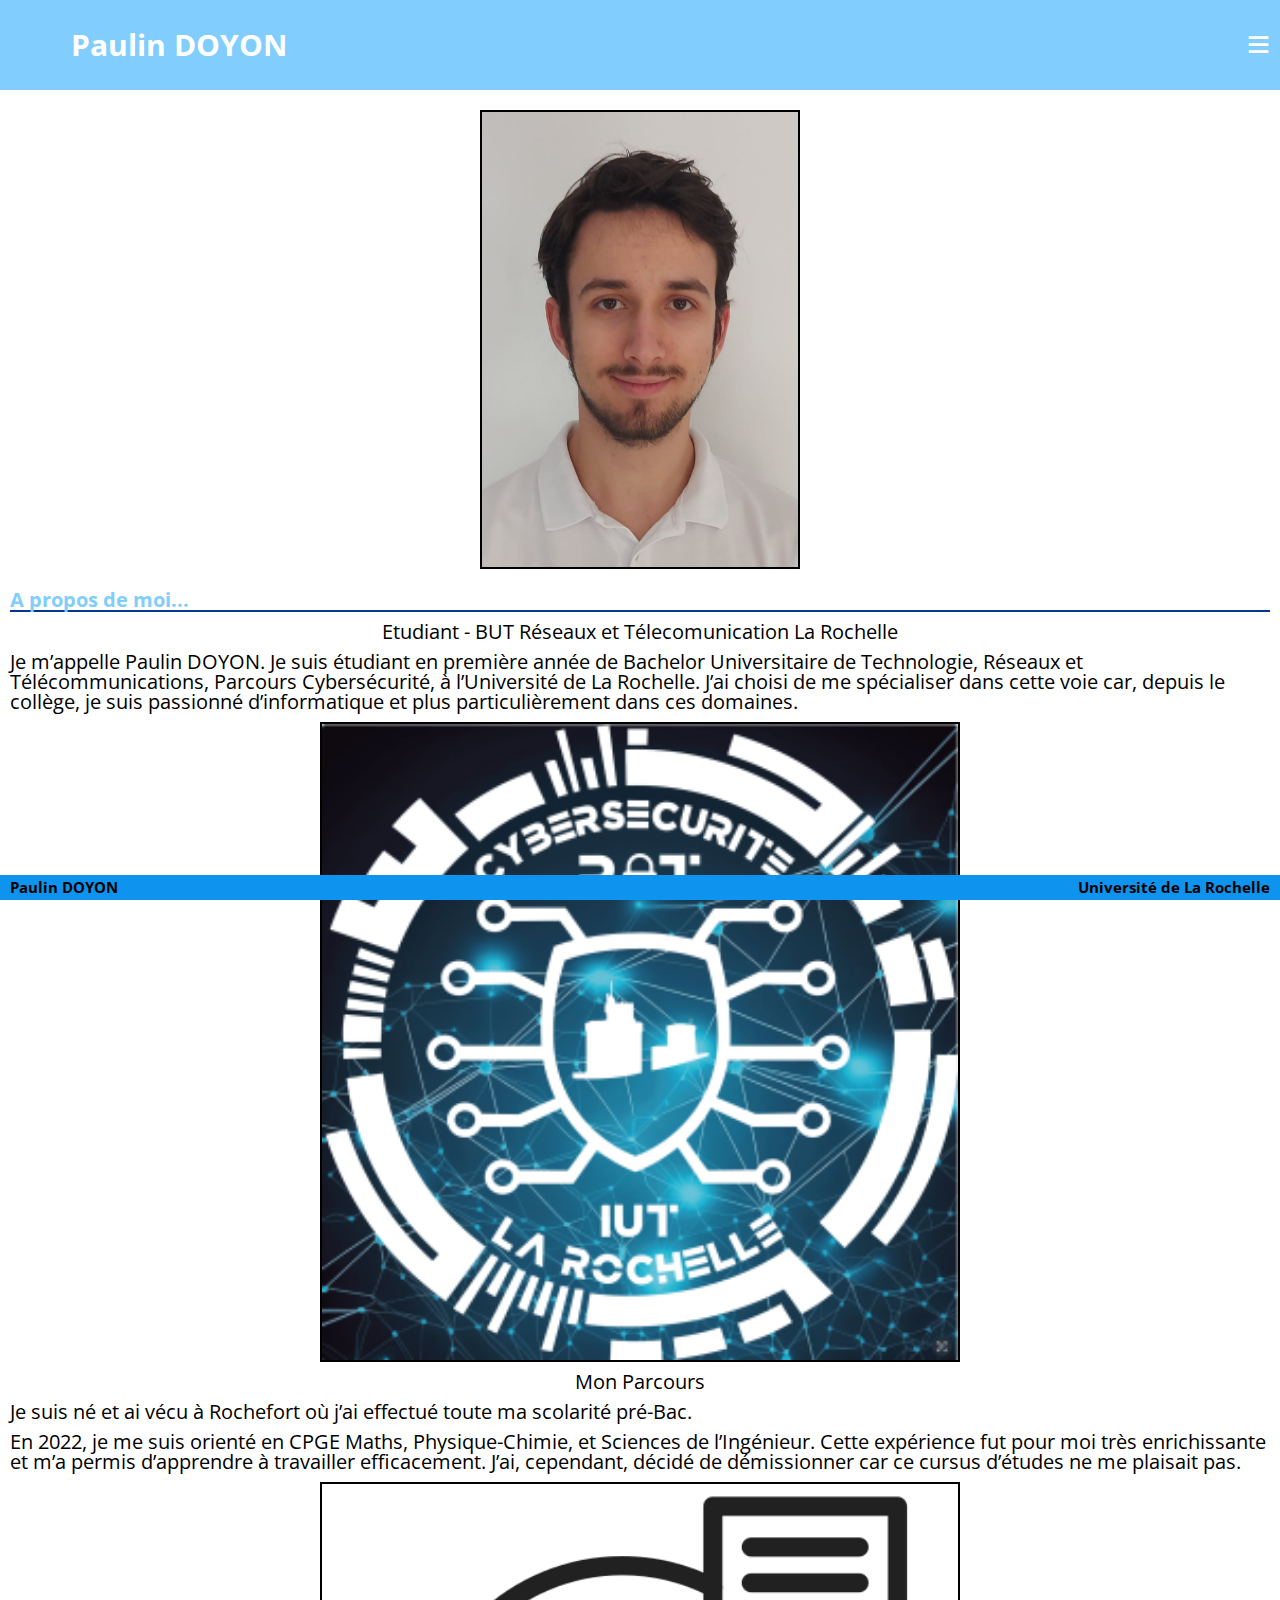
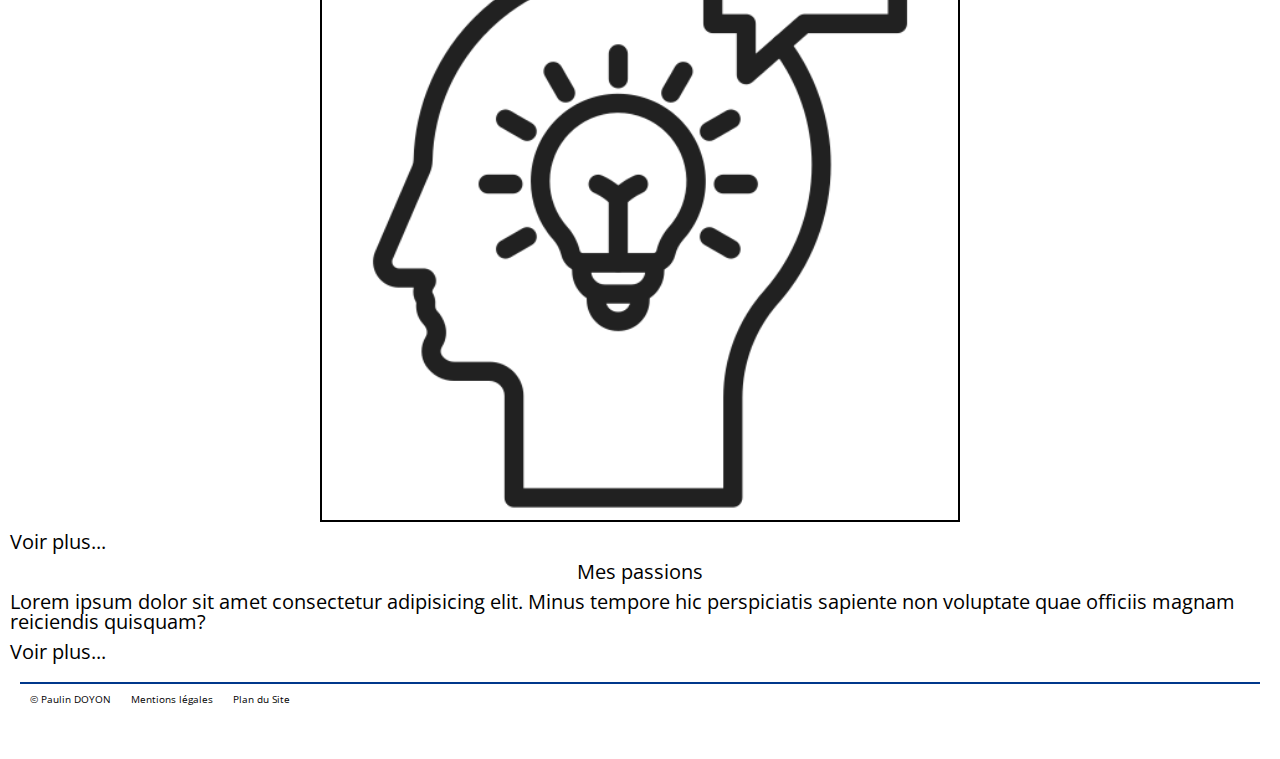
==== index.html @ b45c4bfc "+passions projet plan de site,modif css diver" ====
<!DOCTYPE html>
<html lang="fr">
<head>
    <meta charset="UTF-8">
    <meta name="viewport" content="width=device-width, initial-scale=1.0">
    <title>Paulin DOYON</title>
    <link href="https://fonts.googleapis.com/css2?family=Open+Sans:wght@500&display=swap" rel="stylesheet"> 
    <link rel="stylesheet" href="css/main.css">
    
</head>


<body>
    <nav class="nav">
        <h1 class=nav_title>Paulin DOYON</h1>

        <input class="nav_input" type="checkbox" id="icone-burger-close">
        <label class="nav_button" for="icone-burger-close"></label>
        <ul class="nav_menu">
            <li class="actif"><a href="index.html">Accueil</a></li>
            <li><a href="formations.html">Formations</a></li>
            <li><a href="experiences.html">Expériences</a></li>
            <li><a href="projets.html">Projets</a></li>
            <li><a href="passions.html">Passions</a></li>
            <li><a href="contact.html">Contact</a></li>
        </ul>
    </nav>
    <main>
        <header>
        
        </header>
    
        <section class="about_me">
            
            <img src="images/photo_recadre.jpg" alt="" class="photo_portrait">
            <h2>A propos de moi...</h2>
            <article>
                <h3>Etudiant - BUT Réseaux et Télecomunication La Rochelle</h3>
                <p>Je m’appelle Paulin DOYON. Je suis étudiant en première année de Bachelor Universitaire de Technologie, Réseaux et Télécommunications, Parcours Cybersécurité, à l’Université de La Rochelle. J’ai choisi de me spécialiser dans cette voie car, depuis le collège, je suis passionné d’informatique et plus particulièrement dans ces domaines. <p>
                <img src="images/but_rt_LR.png" alt="" class="logo_accueil">
            </article>
            <article>
                <h3>Mon Parcours</h3>
                <p>Je suis né et ai vécu à Rochefort où j’ai effectué toute ma scolarité pré-Bac.</p>
                <p>En 2022, je me suis orienté en CPGE Maths, Physique-Chimie, et Sciences de l’Ingénieur. Cette expérience fut pour moi très enrichissante et m’a permis d’apprendre à travailler efficacement. J’ai, cependant, décidé de démissionner car ce cursus d’études ne me plaisait pas.</p>
                <img src="images/reflexion.png" alt="" class="logo_accueil">
                <p><a href="formations.html">Voir plus...</a></p>
            </article>
            <article>
                <h3>Mes passions</h3>
                <p>Lorem ipsum dolor sit amet consectetur adipisicing elit. Minus tempore hic perspiciatis sapiente non voluptate quae officiis magnam reiciendis quisquam?</p>
                <p><a href="passions.html">Voir plus...</a></p>
            </article>  
        </section>
        <section class="crédit">
            <p>© Paulin DOYON</p>
            <p><a href="document/mentions_legales.pdf" target="_blank">Mentions légales</a></p>
            <p><a href="plan_site.html">Plan du Site</a></p>
        </section>
    </main>
    <footer>
        <p>Paulin DOYON</p>
        <p><a href="https://www.univ-larochelle.fr">Université de La Rochelle</a></p>
    </footer>
</body>
</html>
---- css/main.css ----
@charset "UTF-8";
/* http://meyerweb.com/eric/tools/css/reset/ 
   v2.0 | 20110126
   License: none (public domain)
*/
@import url("https://fonts.googleapis.com/css2?family=Poppins:wght@300;500;700&display=swap");
html, body, div, span, applet, object, iframe,
h1, h2, h3, h4, h5, h6, p, blockquote, pre,
a, abbr, acronym, address, big, cite, code,
del, dfn, em, img, ins, kbd, q, s, samp,
small, strike, strong, sub, sup, tt, var,
b, u, i, center,
dl, dt, dd, ol, ul, li,
fieldset, form, label, legend,
table, caption, tbody, tfoot, thead, tr, th, td,
article, aside, canvas, details, embed,
figure, figcaption, footer, header, hgroup,
menu, nav, output, ruby, section, summary,
time, mark, audio, video {
  margin: 0;
  padding: 0;
  border: 0;
  font-size: 100%;
  font: inherit;
  vertical-align: baseline;
}

/* HTML5 display-role reset for older browsers */
article, aside, details, figcaption, figure,
footer, header, hgroup, menu, nav, section {
  display: block;
}

body {
  line-height: 1;
}

ol, ul {
  list-style: none;
}

blockquote, q {
  quotes: none;
}

blockquote:before, blockquote:after,
q:before, q:after {
  content: "";
  content: none;
}

table {
  border-collapse: collapse;
  border-spacing: 0;
}

nav {
  position: sticky;
  z-index: 3;
  top: 0rem;
}

.nav {
  padding-left: 4%;
  background: #81cefe;
  height: 10vh;
  color: white;
  display: flex;
  justify-content: space-between;
  align-items: center;
}

.nav_button {
  font-size: 4rem;
  height: inherit;
  display: flex;
  align-items: center;
  padding: 1rem;
}

.nav_button::before {
  content: "≡";
}

.nav_menu {
  position: fixed;
  width: 40vw;
  height: 100vh;
  z-index: 1;
  background: rgba(11, 11, 11, 0.9);
  left: -40vW;
  top: 0;
  display: flex;
  flex-direction: column;
  justify-content: space-around;
  align-items: center;
  transition: left 400ms;
  /*etat initial */
}

.nav_menu li a:hover {
  color: #81cefe;
}

.nav_menu a {
  color: #FFF;
  font-size: 1.5rem;
}

.nav_input {
  display: none;
}

.nav_input:checked ~ .nav_menu {
  /* etat final*/
  left: 0;
}

.nav_input:checked ~ .nav_button::before {
  content: "✗";
  font-size: vw;
  transition: 1s;
}

*,
*::before,
*::after {
  margin: 0;
  padding: 0;
  box-sizing: border-box;
}

.section_timeline {
  --color: rgba(30, 30, 30);
  --bgColor: rgba(245, 245, 245);
  min-height: 40vh;
  display: grid;
  align-content: center;
  gap: 2rem;
  padding: 2rem;
  font-family: "Poppins", sans-serif;
  color: var(--color);
  background: var(--bgColor);
}
@media (prefers-color-scheme: dark) {
  .section_timeline {
    --color: #ffffff;
    --bgColor: #18181A;
  }
}

.timeline {
  --col-gap: 2rem;
  --row-gap: 2rem;
  --line-w: 0.25rem;
  display: grid;
  grid-template-columns: var(--line-w) 1fr;
  grid-auto-columns: max-content;
  -moz-column-gap: var(--col-gap);
       column-gap: var(--col-gap);
  list-style: none;
  width: min(90rem, 90%);
  margin-inline: auto;
}

/* line */
.timeline::before {
  content: "";
  grid-column: 1;
  grid-row: 1/span 20;
  background: rgb(225, 225, 225);
  border-radius: calc(var(--line-w) / 2);
}

/* columns*/
/* row gaps */
.timeline li:not(:last-child) {
  margin-bottom: var(--row-gap);
}

/* card */
.timeline li {
  grid-column: 2;
  --inlineP: 1.5rem;
  margin-inline: var(--inlineP);
  grid-row: span 2;
  display: grid;
  grid-template-rows: min-content min-content min-content;
}

/* date */
.timeline li .date {
  --dateH: 3rem;
  height: var(--dateH);
  margin-inline: calc(var(--inlineP) * -1);
  text-align: center;
  background-color: var(--accent-color);
  color: white;
  font-size: 1.25rem;
  font-weight: 700;
  display: grid;
  place-content: center;
  position: relative;
  border-radius: calc(var(--dateH) / 2) 0 0 calc(var(--dateH) / 2);
}

/* date flap */
.timeline li .date::before {
  content: "";
  width: var(--inlineP);
  aspect-ratio: 1;
  background: var(--accent-color);
  background-image: linear-gradient(rgba(0, 0, 0, 0.2) 100%, transparent);
  position: absolute;
  top: 100%;
  -webkit-clip-path: polygon(0 0, 100% 0, 0 100%);
          clip-path: polygon(0 0, 100% 0, 0 100%);
  right: 0;
}

/* circle */
.timeline li .date::after {
  content: "";
  position: absolute;
  width: 2rem;
  aspect-ratio: 1;
  background: var(--bgColor);
  border: 0.3rem solid var(--accent-color);
  border-radius: 50%;
  top: 50%;
  transform: translate(50%, -50%);
  right: calc(100% + var(--col-gap) + var(--line-w) / 2);
}

/* title descr */
.timeline li .title,
.timeline li .descr {
  background: var(--bgColor);
  position: relative;
  padding-inline: 1.5rem;
}

.timeline li .title {
  overflow: hidden;
  padding-block-start: 1.5rem;
  padding-block-end: 1rem;
  font-weight: 500;
}

.timeline li .descr {
  padding-block-end: 1.5rem;
  font-weight: 300;
}

/* shadows */
.timeline li .title::before,
.timeline li .descr::before {
  content: "";
  position: absolute;
  width: 90%;
  height: 0.5rem;
  background: rgba(0, 0, 0, 0.5);
  left: 50%;
  border-radius: 50%;
  filter: blur(4px);
  transform: translate(-50%, 50%);
}

.timeline li .title::before {
  bottom: calc(100% + 0.125rem);
}

.timeline li .descr::before {
  z-index: -1;
  bottom: 0.25rem;
}

@media (min-width: 40rem) {
  .timeline {
    grid-template-columns: 1fr var(--line-w) 1fr;
  }
  .timeline::before {
    grid-column: 2;
  }
  .timeline li:nth-child(odd) {
    grid-column: 1;
  }
  .timeline li:nth-child(even) {
    grid-column: 3;
  }
  /* start second card */
  .timeline li:nth-child(2) {
    grid-row: 2/4;
  }
  .timeline li:nth-child(odd) .date::before {
    -webkit-clip-path: polygon(0 0, 100% 0, 100% 100%);
            clip-path: polygon(0 0, 100% 0, 100% 100%);
    left: 0;
  }
  .timeline li:nth-child(odd) .date::after {
    transform: translate(-50%, -50%);
    left: calc(100% + var(--col-gap) + var(--line-w) / 2);
  }
  .timeline li:nth-child(odd) .date {
    border-radius: 0 calc(var(--dateH) / 2) calc(var(--dateH) / 2) 0;
  }
}
.credits {
  margin-top: 1rem;
  text-align: right;
}

.credits a {
  color: var(--color);
}

*, *::before, *:after {
  box-sizing: border-box;
}

html {
  background-color: #ffffff;
  color: #000;
  font-family: "Open sans", sans-serif;
  font-size: 62.5%;
}

a {
  text-decoration: none;
  color: #000;
}

.about_me {
  text-align: center;
}

.about_me h2, article {
  text-align: left;
}

footer {
  font-size: 1.5rem;
  position: sticky;
  bottom: 0rem;
  display: flex;
  background-color: #0e94ee;
  justify-content: space-between;
}

footer p {
  font-weight: bold;
  font-size: 1.5rem;
  margin: 0.5rem 1rem;
}

iframe {
  width: 90vw;
  height: 50vh;
  display: block;
  margin-left: auto;
  margin-right: auto;
  border: #000 solid;
}

iframe {
  width: 95vw;
  height: 50vh;
  padding: 2rem;
}

form {
  margin: 0 2.5vw 1rem 2.5vw;
}

.bouton {
  background-color: #0e94ee;
  color: #FFF;
  border: #0e94ee;
  width: 20vw;
  height: 4vh;
  display: block;
  margin-left: auto;
  margin-right: auto;
}

.form_contact section {
  display: grid;
  margin: 0.5rem 0;
}

input {
  width: 50vw;
}

textarea {
  width: 95vw;
  height: 10vh;
  margin-left: auto;
  margin-right: auto;
}

label {
  margin-bottom: 0.5rem;
}

.crédit {
  display: flex;
  margin: 2rem;
  border-top: 2px solid #00388b;
}

.actif a {
  color: red;
}

.cv a {
  display: block;
  margin-left: 40vw;
  margin-right: 40vw;
}

.cv a p {
  font-size: 5rem;
  width: 20vw;
}

.nav_title {
  text-align: center;
  font-size: 3rem;
  margin: 1rem;
}

article {
  font-size: 2rem;
}

h2 {
  border-bottom: 2px solid #00388b;
  margin: 1rem;
  font-size: 2rem;
  color: #81cefe;
  font-weight: bold;
}

h3 {
  margin: 1rem;
}

p {
  margin: 1rem;
}

.about_me article h3 {
  text-align: center;
}

h1 {
  font-weight: bold;
  font-size: 3rem;
  padding: 1rem;
}

.photo_portrait {
  width: 25vw;
  margin: 2rem 1rem 1rem 1rem;
  border: 2px solid #000;
}

.logo_but {
  border-radius: 50%;
  width: 50vw;
  display: block;
  margin: auto;
}

.logo_accueil {
  border: 2px solid #000;
  width: 50vw;
  display: block;
  margin: auto;
}

.contacts {
  display: flex;
  justify-content: space-between;
  margin-left: 5vw;
  margin-right: 5vw;
}

.contacts img {
  margin-left: 1rem;
  margin-right: 1rem;
  width: 20vw;
  border-radius: 30%;
}

.cv img {
  border-radius: 10%;
  width: 20vw;
}

@media (prefers-color-scheme: dark) {
  html {
    background-color: #18181A;
    color: #ffffff;
  }
  img {
    background-color: #ffffff;
  }
  a {
    color: #ffffff;
  }
  input, textarea {
    background-color: #42414D;
    color: #ffffff;
  }
}/*# sourceMappingURL=main.css.map */
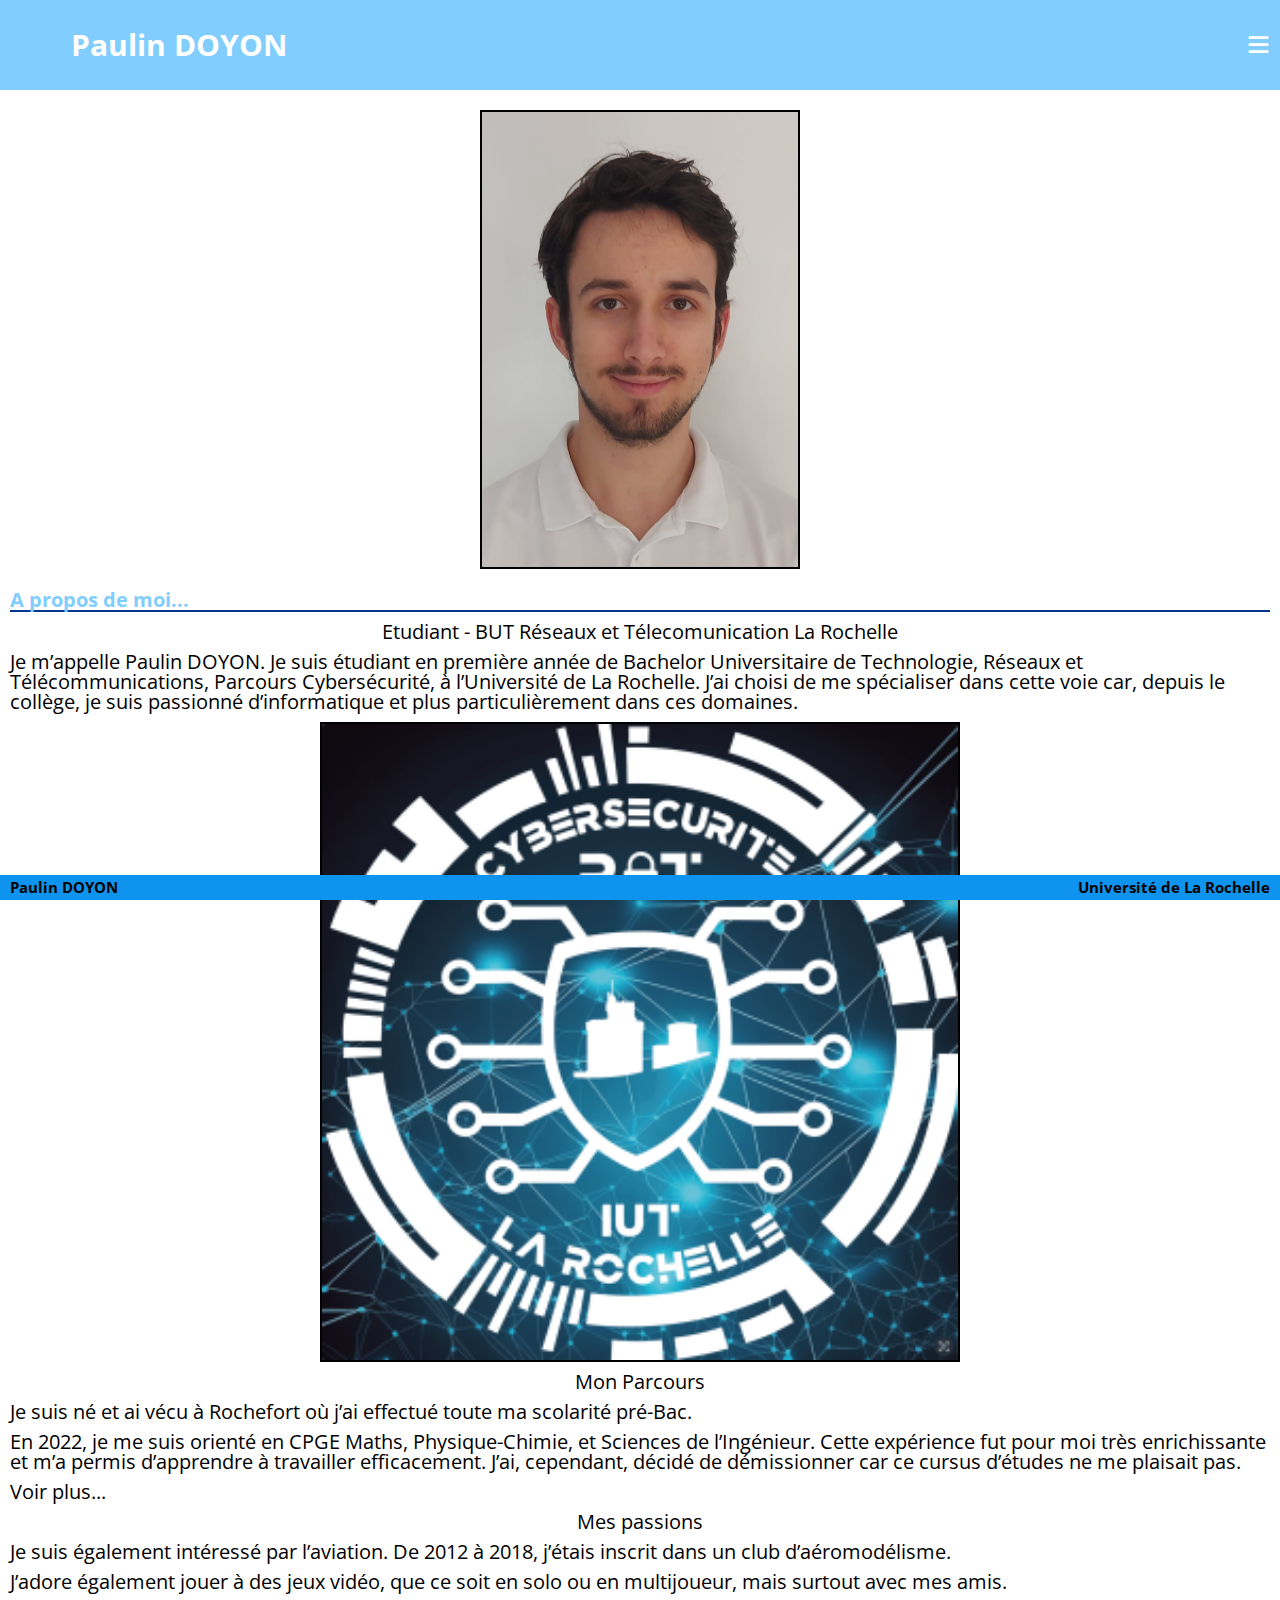
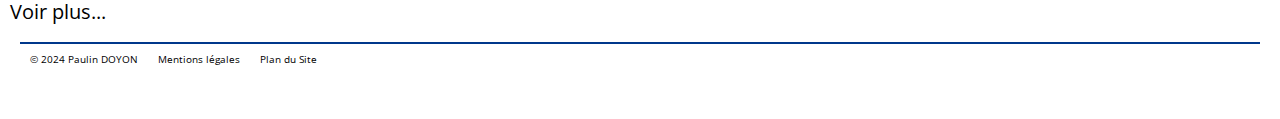
==== commit 852532dc: "+Contenue_textuel;diver_modif_html" ====
--- a/index.html
+++ b/index.html
@@ -43,24 +43,25 @@
                 <h3>Mon Parcours</h3>
                 <p>Je suis né et ai vécu à Rochefort où j’ai effectué toute ma scolarité pré-Bac.</p>
                 <p>En 2022, je me suis orienté en CPGE Maths, Physique-Chimie, et Sciences de l’Ingénieur. Cette expérience fut pour moi très enrichissante et m’a permis d’apprendre à travailler efficacement. J’ai, cependant, décidé de démissionner car ce cursus d’études ne me plaisait pas.</p>
-                <img src="images/reflexion.png" alt="" class="logo_accueil">
-                <p><a href="formations.html">Voir plus...</a></p>
+                
+                <p><a href="formations.html" class="voir_plus">Voir plus...</a></p>
             </article>
             <article>
                 <h3>Mes passions</h3>
-                <p>Lorem ipsum dolor sit amet consectetur adipisicing elit. Minus tempore hic perspiciatis sapiente non voluptate quae officiis magnam reiciendis quisquam?</p>
-                <p><a href="passions.html">Voir plus...</a></p>
+                <p>Je suis également intéressé par l’aviation. De 2012 à 2018, j’étais inscrit dans un club d’aéromodélisme.</p>
+                <p>J’adore également jouer à des jeux vidéo, que ce soit en solo ou en multijoueur, mais surtout avec mes amis.</p>
+                <p><a href="passions.html" class="voir_plus">Voir plus...</a></p>
             </article>  
         </section>
         <section class="crédit">
-            <p>© Paulin DOYON</p>
-            <p><a href="document/mentions_legales.pdf" target="_blank">Mentions légales</a></p>
+            <p>© 2024 Paulin DOYON</p>
+            <p><a href="mentions_legales.html" target="_blank">Mentions légales</a></p>
             <p><a href="plan_site.html">Plan du Site</a></p>
         </section>
     </main>
     <footer>
         <p>Paulin DOYON</p>
-        <p><a href="https://www.univ-larochelle.fr">Université de La Rochelle</a></p>
+        <p><a href="https://www.univ-larochelle.fr" target="_blank">Université de La Rochelle</a></p>
     </footer>
 </body>
 </html>--- a/css/main.css
+++ b/css/main.css
@@ -410,17 +410,13 @@
 }
 
 .actif a {
-  color: red;
+  color: #0e94ee;
 }
 
 .cv a {
   display: block;
-  margin-left: 40vw;
-  margin-right: 40vw;
-}
-
-.cv a p {
-  font-size: 5rem;
+  margin-left: 35vw;
+  margin-right: 35vw;
   width: 20vw;
 }
 
@@ -450,7 +446,8 @@
   margin: 1rem;
 }
 
-.about_me article h3 {
+/*ici pour les H3 il faut rajouter .about_me */
+article h3 {
   text-align: center;
 }
 
@@ -491,7 +488,7 @@
   margin-left: 1rem;
   margin-right: 1rem;
   width: 20vw;
-  border-radius: 30%;
+  border-radius: 20%;
 }
 
 .cv img {
@@ -504,9 +501,6 @@
     background-color: #18181A;
     color: #ffffff;
   }
-  img {
-    background-color: #ffffff;
-  }
   a {
     color: #ffffff;
   }
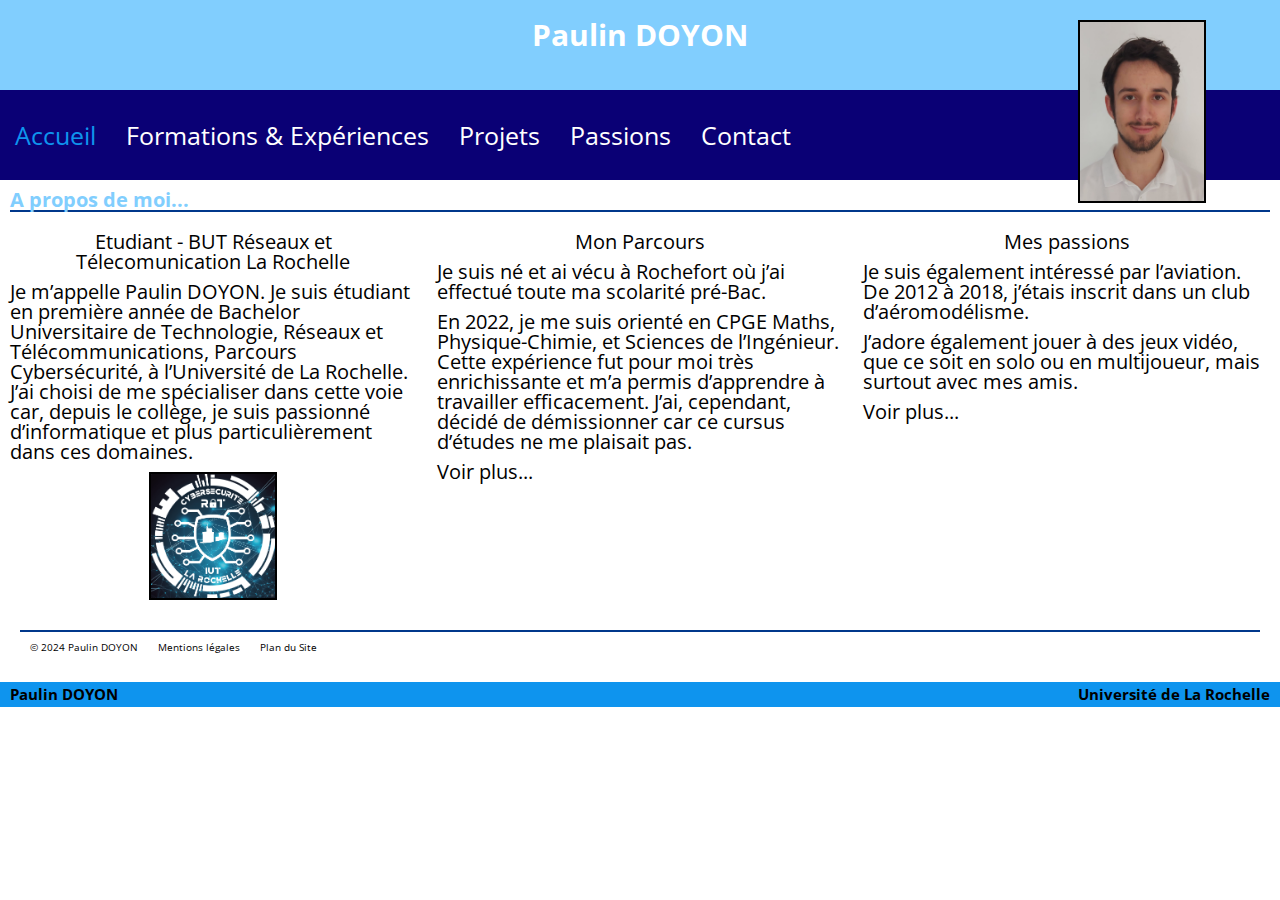
==== commit 6a03d7fa: "1st+css_large_screen" ====
--- a/index.html
+++ b/index.html
@@ -18,42 +18,47 @@
         <label class="nav_button" for="icone-burger-close"></label>
         <ul class="nav_menu">
             <li class="actif"><a href="index.html">Accueil</a></li>
-            <li><a href="formations.html">Formations</a></li>
-            <li><a href="experiences.html">Expériences</a></li>
+            <li class="pc"><a href="formations_experiences.html">Formations & Expériences</a></li>
+            <li class="phone"><a href="formations.html">Formations</a></li>
+            <li class="phone"><a href="experiences.html">Expériences</a></li>
             <li><a href="projets.html">Projets</a></li>
             <li><a href="passions.html">Passions</a></li>
             <li><a href="contact.html">Contact</a></li>
         </ul>
     </nav>
     <main>
-        <header>
-        
-        </header>
     
         <section class="about_me">
-            
+            <h2>A propos de moi...</h2>
             <img src="images/photo_recadre.jpg" alt="" class="photo_portrait">
-            <h2>A propos de moi...</h2>
-            <article>
-                <h3>Etudiant - BUT Réseaux et Télecomunication La Rochelle</h3>
-                <p>Je m’appelle Paulin DOYON. Je suis étudiant en première année de Bachelor Universitaire de Technologie, Réseaux et Télécommunications, Parcours Cybersécurité, à l’Université de La Rochelle. J’ai choisi de me spécialiser dans cette voie car, depuis le collège, je suis passionné d’informatique et plus particulièrement dans ces domaines. <p>
-                <img src="images/but_rt_LR.png" alt="" class="logo_accueil">
-            </article>
-            <article>
-                <h3>Mon Parcours</h3>
-                <p>Je suis né et ai vécu à Rochefort où j’ai effectué toute ma scolarité pré-Bac.</p>
-                <p>En 2022, je me suis orienté en CPGE Maths, Physique-Chimie, et Sciences de l’Ingénieur. Cette expérience fut pour moi très enrichissante et m’a permis d’apprendre à travailler efficacement. J’ai, cependant, décidé de démissionner car ce cursus d’études ne me plaisait pas.</p>
+            <div class="contenue_page" id="index_acc">
+
+                   
                 
-                <p><a href="formations.html" class="voir_plus">Voir plus...</a></p>
-            </article>
-            <article>
-                <h3>Mes passions</h3>
-                <p>Je suis également intéressé par l’aviation. De 2012 à 2018, j’étais inscrit dans un club d’aéromodélisme.</p>
-                <p>J’adore également jouer à des jeux vidéo, que ce soit en solo ou en multijoueur, mais surtout avec mes amis.</p>
-                <p><a href="passions.html" class="voir_plus">Voir plus...</a></p>
-            </article>  
+                <article>
+                    <h3>Etudiant - BUT Réseaux et Télecomunication La Rochelle</h3>
+                    <p>Je m’appelle Paulin DOYON. Je suis étudiant en première année de Bachelor Universitaire de Technologie, Réseaux et Télécommunications, Parcours Cybersécurité, à l’Université de La Rochelle. J’ai choisi de me spécialiser dans cette voie car, depuis le collège, je suis passionné d’informatique et plus particulièrement dans ces domaines. <p>
+                    <img src="images/but_rt_LR.png" alt="" class="logo_accueil">
+                </article>
+                <article>
+                    <h3>Mon Parcours</h3>
+                    <p>Je suis né et ai vécu à Rochefort où j’ai effectué toute ma scolarité pré-Bac.</p>
+                    <p>En 2022, je me suis orienté en CPGE Maths, Physique-Chimie, et Sciences de l’Ingénieur. Cette expérience fut pour moi très enrichissante et m’a permis d’apprendre à travailler efficacement. J’ai, cependant, décidé de démissionner car ce cursus d’études ne me plaisait pas.</p>
+                    
+                    <p class="phone"><a href="formations.html" class="voir_plus">Voir plus...</a></p>
+                    <p class="pc"><a href="formations_experiences.html" class="voir_plus">Voir plus...</a></p>
+                </article>
+                <article>
+                    <h3>Mes passions</h3>
+                    <p>Je suis également intéressé par l’aviation. De 2012 à 2018, j’étais inscrit dans un club d’aéromodélisme.</p>
+                    <p>J’adore également jouer à des jeux vidéo, que ce soit en solo ou en multijoueur, mais surtout avec mes amis.</p>
+                    <p><a href="passions.html" class="voir_plus">Voir plus...</a></p>
+                </article>
+            </div>
+              
         </section>
         <section class="crédit">
+            <h2 class="caché">test</h2>
             <p>© 2024 Paulin DOYON</p>
             <p><a href="mentions_legales.html" target="_blank">Mentions légales</a></p>
             <p><a href="plan_site.html">Plan du Site</a></p>
--- a/css/main.css
+++ b/css/main.css
@@ -420,6 +420,16 @@
   width: 20vw;
 }
 
+.pc {
+  display: none;
+}
+
+.caché {
+  display: none;
+  margin: 0;
+  padding: 0;
+}
+
 .nav_title {
   text-align: center;
   font-size: 3rem;
@@ -508,4 +518,62 @@
     background-color: #42414D;
     color: #ffffff;
   }
+}
+@media screen and (min-width: 800px) { /* Si l'affichage est effectué sur un écran de taille supérieure à 400pixels */
+  .pc {
+    display: block;
+  }
+  .phone {
+    display: none;
+  }
+  .nav_button {
+    display: none;
+  }
+  .nav {
+    padding-left: 0px;
+    position: relative;
+    display: flex;
+    flex-direction: column;
+  }
+  .nav_menu {
+    padding-left: 1.5rem;
+    padding-right: 1.5rem;
+    position: relative;
+    left: 0;
+    width: 100vw;
+    height: 10vh;
+    z-index: 1;
+    background: #0a0075;
+    display: flex;
+    flex-direction: row;
+    justify-content: left;
+    align-items: center;
+    /*etat initial */
+  }
+  .nav {
+    height: 20vh;
+  }
+  .nav_menu li {
+    margin-right: 3rem;
+  }
+  .nav_menu li a {
+    font-size: 2.5rem;
+  }
+  .contenue_page {
+    display: flex;
+    justify-content: space-evenly;
+  }
+  .photo_portrait {
+    position: absolute;
+    top: 0;
+    right: 5vw;
+    width: 10vw;
+    z-index: 3;
+  }
+  .contenue_page article {
+    width: 50vw;
+  }
+  .logo_accueil {
+    width: 10vw;
+  }
 }/*# sourceMappingURL=main.css.map */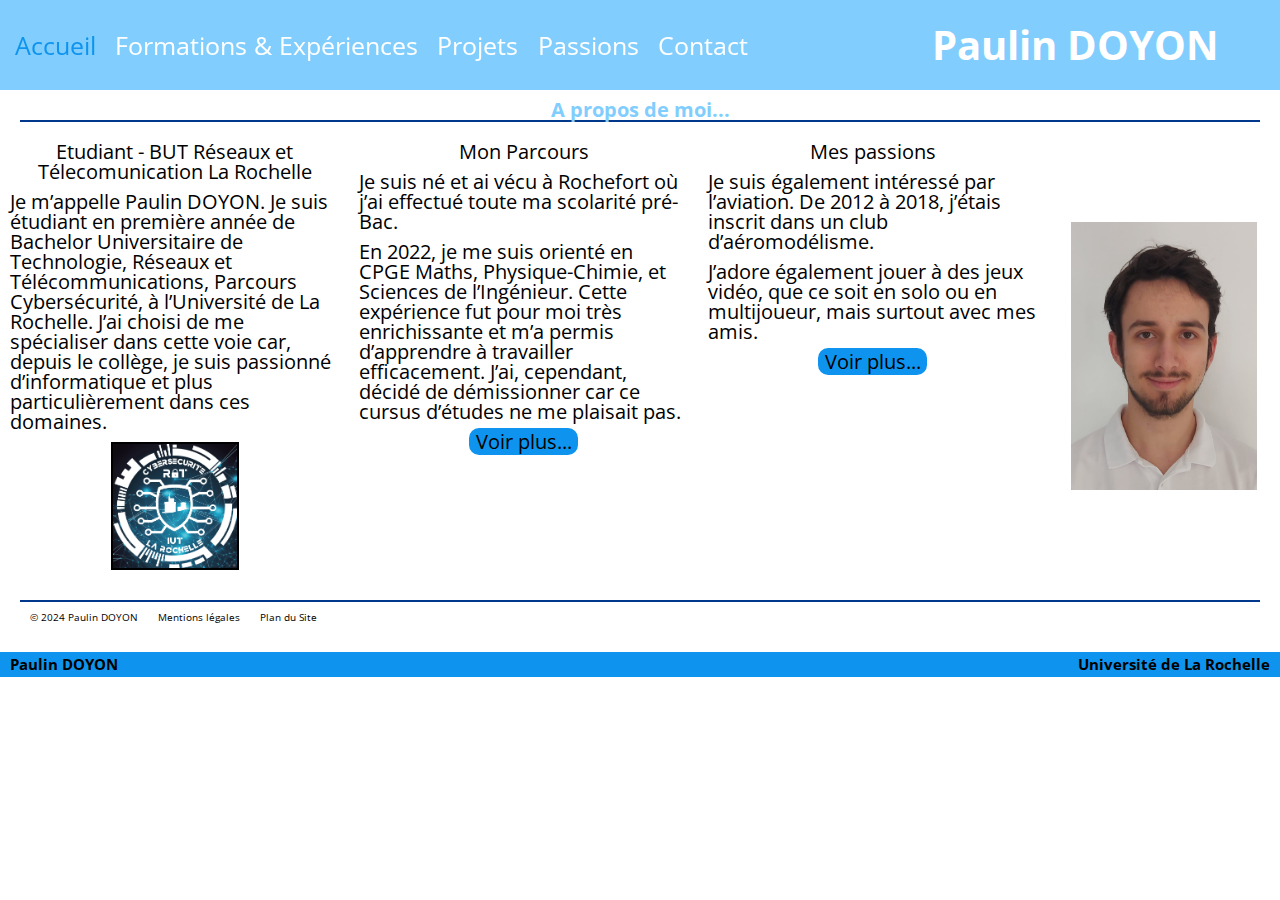
==== commit fb3b148a: "v1.01 21/01/24" ====
--- a/index.html
+++ b/index.html
@@ -11,52 +11,59 @@
 
 
 <body>
-    <nav class="nav">
-        <h1 class=nav_title>Paulin DOYON</h1>
+    <header>
+        <nav class="nav">
+            <h1 class=nav_title>Paulin DOYON</h1>
 
-        <input class="nav_input" type="checkbox" id="icone-burger-close">
-        <label class="nav_button" for="icone-burger-close"></label>
-        <ul class="nav_menu">
-            <li class="actif"><a href="index.html">Accueil</a></li>
-            <li class="pc"><a href="formations_experiences.html">Formations & Expériences</a></li>
-            <li class="phone"><a href="formations.html">Formations</a></li>
-            <li class="phone"><a href="experiences.html">Expériences</a></li>
-            <li><a href="projets.html">Projets</a></li>
-            <li><a href="passions.html">Passions</a></li>
-            <li><a href="contact.html">Contact</a></li>
-        </ul>
-    </nav>
+            <input class="nav_input" type="checkbox" id="icone-burger-close">
+            <label class="nav_button" for="icone-burger-close"></label>
+            <ul class="nav_menu">
+                <li class="actif"><a href="index.html">Accueil</a></li>
+                <li class="pc"><a href="formations_experiences.html">Formations & Expériences</a></li>
+                <li class="phone"><a href="formations.html">Formations</a></li>
+                <li class="phone"><a href="experiences.html">Expériences</a></li>
+                <li><a href="projets.html">Projets</a></li>
+                <li><a href="passions.html">Passions</a></li>
+                <li><a href="contact.html">Contact</a></li>
+            </ul>
+        </nav>
+    </header>
+    
     <main>
     
         <section class="about_me">
             <h2>A propos de moi...</h2>
-            <img src="images/photo_recadre.jpg" alt="" class="photo_portrait">
-            <div class="contenue_page" id="index_acc">
-
-                   
-                
-                <article>
+            <img src="images/photo_recadre.jpg" alt="" id="portrait" class="phone">
+            <div id="contenue_page_index">
+                <article id="index_but">
                     <h3>Etudiant - BUT Réseaux et Télecomunication La Rochelle</h3>
                     <p>Je m’appelle Paulin DOYON. Je suis étudiant en première année de Bachelor Universitaire de Technologie, Réseaux et Télécommunications, Parcours Cybersécurité, à l’Université de La Rochelle. J’ai choisi de me spécialiser dans cette voie car, depuis le collège, je suis passionné d’informatique et plus particulièrement dans ces domaines. <p>
-                    <img src="images/but_rt_LR.png" alt="" class="logo_accueil">
+                    <a href="https://www.iut-larochelle.fr/formations/departement-reseaux-telecommunications/but-reseaux-telecommunications/" target="_blank"><img src="images/but_rt_LR.png" alt="" class="logo_accueil"></a>
                 </article>
-                <article>
+                <article id="index_parcour">
                     <h3>Mon Parcours</h3>
                     <p>Je suis né et ai vécu à Rochefort où j’ai effectué toute ma scolarité pré-Bac.</p>
                     <p>En 2022, je me suis orienté en CPGE Maths, Physique-Chimie, et Sciences de l’Ingénieur. Cette expérience fut pour moi très enrichissante et m’a permis d’apprendre à travailler efficacement. J’ai, cependant, décidé de démissionner car ce cursus d’études ne me plaisait pas.</p>
                     
-                    <p class="phone"><a href="formations.html" class="voir_plus">Voir plus...</a></p>
-                    <p class="pc"><a href="formations_experiences.html" class="voir_plus">Voir plus...</a></p>
+                    <div class="phone">
+                        <p class="voir_plus"><a href="formations.html" >Voir plus...</a></p>
+                    </div>
+                    <div class="pc">
+                        <p class="voir_plus"><a href="formations_experiences.html" >Voir plus...</a></p>
+                    </div>
                 </article>
-                <article>
+                <article id="index_passion">
                     <h3>Mes passions</h3>
                     <p>Je suis également intéressé par l’aviation. De 2012 à 2018, j’étais inscrit dans un club d’aéromodélisme.</p>
                     <p>J’adore également jouer à des jeux vidéo, que ce soit en solo ou en multijoueur, mais surtout avec mes amis.</p>
-                    <p><a href="passions.html" class="voir_plus">Voir plus...</a></p>
+                    <p class="voir_plus"><a href="passions.html">Voir plus...</a></p>
                 </article>
-            </div>
-              
+                    <img src="images/photo_recadre.jpg" alt="" id="photo_portrait" class="pc">
+                
+            
+            </div>    
         </section>
+        
         <section class="crédit">
             <h2 class="caché">test</h2>
             <p>© 2024 Paulin DOYON</p>
@@ -64,6 +71,7 @@
             <p><a href="plan_site.html">Plan du Site</a></p>
         </section>
     </main>
+    
     <footer>
         <p>Paulin DOYON</p>
         <p><a href="https://www.univ-larochelle.fr" target="_blank">Université de La Rochelle</a></p>
--- a/css/main.css
+++ b/css/main.css
@@ -56,7 +56,7 @@
 
 nav {
   position: sticky;
-  z-index: 3;
+  z-index: 1;
   top: 0rem;
 }
 
@@ -86,7 +86,6 @@
   position: fixed;
   width: 40vw;
   height: 100vh;
-  z-index: 1;
   background: rgba(11, 11, 11, 0.9);
   left: -40vW;
   top: 0;
@@ -275,45 +274,6 @@
   bottom: 0.25rem;
 }
 
-@media (min-width: 40rem) {
-  .timeline {
-    grid-template-columns: 1fr var(--line-w) 1fr;
-  }
-  .timeline::before {
-    grid-column: 2;
-  }
-  .timeline li:nth-child(odd) {
-    grid-column: 1;
-  }
-  .timeline li:nth-child(even) {
-    grid-column: 3;
-  }
-  /* start second card */
-  .timeline li:nth-child(2) {
-    grid-row: 2/4;
-  }
-  .timeline li:nth-child(odd) .date::before {
-    -webkit-clip-path: polygon(0 0, 100% 0, 100% 100%);
-            clip-path: polygon(0 0, 100% 0, 100% 100%);
-    left: 0;
-  }
-  .timeline li:nth-child(odd) .date::after {
-    transform: translate(-50%, -50%);
-    left: calc(100% + var(--col-gap) + var(--line-w) / 2);
-  }
-  .timeline li:nth-child(odd) .date {
-    border-radius: 0 calc(var(--dateH) / 2) calc(var(--dateH) / 2) 0;
-  }
-}
-.credits {
-  margin-top: 1rem;
-  text-align: right;
-}
-
-.credits a {
-  color: var(--color);
-}
-
 *, *::before, *:after {
   box-sizing: border-box;
 }
@@ -328,14 +288,6 @@
 a {
   text-decoration: none;
   color: #000;
-}
-
-.about_me {
-  text-align: center;
-}
-
-.about_me h2, article {
-  text-align: left;
 }
 
 footer {
@@ -413,11 +365,14 @@
   color: #0e94ee;
 }
 
+.cv {
+  text-align: center;
+}
+
 .cv a {
   display: block;
-  margin-left: 35vw;
-  margin-right: 35vw;
-  width: 20vw;
+  margin: auto;
+  width: 30vw;
 }
 
 .pc {
@@ -428,6 +383,42 @@
   display: none;
   margin: 0;
   padding: 0;
+}
+
+video {
+  height: 100%;
+  width: 100%;
+}
+
+.medias {
+  height: 100%;
+  width: 60%;
+  display: block;
+  margin: auto;
+}
+
+.lien_visible {
+  color: #00388b;
+  -webkit-text-decoration: underline #00388b;
+          text-decoration: underline #00388b;
+}
+
+.about_me {
+  text-align: center;
+}
+
+p {
+  text-align: left;
+}
+
+.voir_plus {
+  text-align: center;
+}
+
+.voir_plus a {
+  background-color: #0e94ee;
+  border-radius: 10px;
+  padding: 0 2% 0 2%;
 }
 
 .nav_title {
@@ -467,7 +458,7 @@
   padding: 1rem;
 }
 
-.photo_portrait {
+#portrait {
   width: 25vw;
   margin: 2rem 1rem 1rem 1rem;
   border: 2px solid #000;
@@ -503,7 +494,7 @@
 
 .cv img {
   border-radius: 10%;
-  width: 20vw;
+  width: 30vw;
 }
 
 @media (prefers-color-scheme: dark) {
@@ -530,50 +521,93 @@
     display: none;
   }
   .nav {
-    padding-left: 0px;
+    display: grid;
+    grid-template-columns: repeat(3, 1fr);
     position: relative;
-    display: flex;
-    flex-direction: column;
+    top: 0rem;
+    width: 100%;
+    background: #81cefe;
   }
   .nav_menu {
+    display: block;
+    grid-column: 1;
     padding-left: 1.5rem;
     padding-right: 1.5rem;
-    position: relative;
+    background-color: transparent;
     left: 0;
     width: 100vw;
     height: 10vh;
     z-index: 1;
-    background: #0a0075;
     display: flex;
     flex-direction: row;
     justify-content: left;
     align-items: center;
     /*etat initial */
   }
-  .nav {
-    height: 20vh;
+  .nav_title {
+    padding: 0;
+    margin: 0;
+    grid-column: 3;
+    font-size: 4rem;
   }
   .nav_menu li {
-    margin-right: 3rem;
+    margin-right: 1.5vw;
   }
   .nav_menu li a {
-    font-size: 2.5rem;
-  }
-  .contenue_page {
-    display: flex;
-    justify-content: space-evenly;
-  }
-  .photo_portrait {
-    position: absolute;
-    top: 0;
-    right: 5vw;
-    width: 10vw;
-    z-index: 3;
-  }
-  .contenue_page article {
-    width: 50vw;
+    font-size: min(2vw, 2.5rem);
+  }
+  #contenue_page_projet {
+    display: grid;
+    grid-template-columns: repeat(4, 1fr);
+  }
+  #contenue_page_index {
+    display: grid;
+    grid-template-columns: repeat(11, 1fr);
+  }
+  #index_but {
+    grid-column: 1/4;
+  }
+  #index_parcour {
+    grid-column: 4/7;
+  }
+  #index_passion {
+    grid-column: 7/10;
+  }
+  #photo_portrait {
+    grid-column: 10/12;
+    width: 80%;
+    margin: auto;
   }
   .logo_accueil {
     width: 10vw;
   }
+  #contenue_page_f-exp {
+    display: grid;
+    grid-template-columns: repeat(2, 1fr);
+    grid-template-rows: repeat(3, 1fr);
+  }
+  #col_form {
+    grid-row: 1/10;
+  }
+  #case_exp {
+    grid-row: 1;
+    grid-column: 2;
+  }
+  #cv {
+    grid-row: 2/7;
+    grid-column: 2;
+  }
+  #cv a img {
+    width: 10vw;
+    display: block;
+    margin: auto;
+  }
+  h2 {
+    border-bottom: 2px solid #00388b;
+    margin-left: 2rem;
+    margin-right: 2rem;
+    font-size: 2rem;
+    color: #81cefe;
+    font-weight: bold;
+  }
 }/*# sourceMappingURL=main.css.map */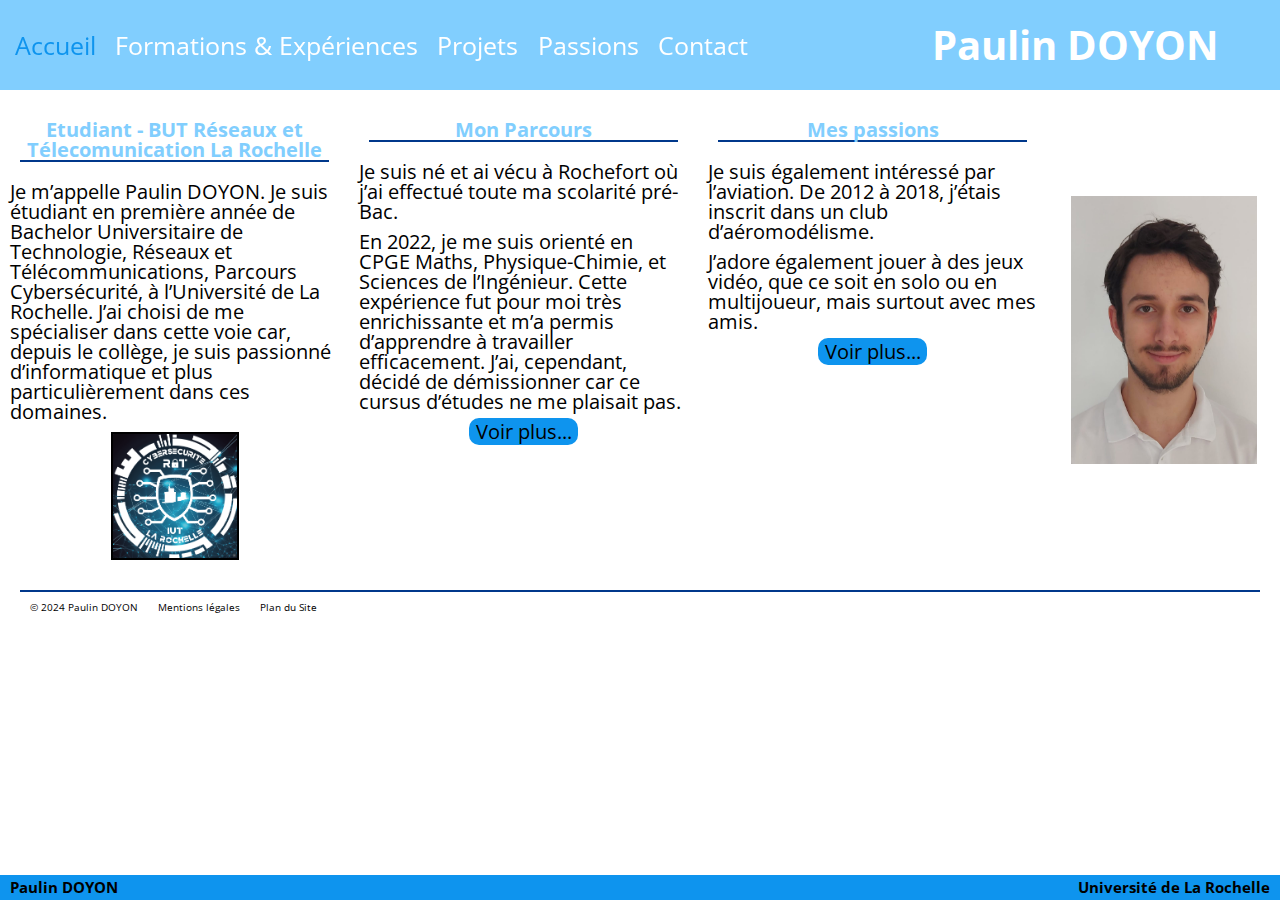
==== commit 86029306: "v1.02 21/01/24" ====
--- a/index.html
+++ b/index.html
@@ -32,16 +32,15 @@
     <main>
     
         <section class="about_me">
-            <h2>A propos de moi...</h2>
             <img src="images/photo_recadre.jpg" alt="" id="portrait" class="phone">
             <div id="contenue_page_index">
                 <article id="index_but">
-                    <h3>Etudiant - BUT Réseaux et Télecomunication La Rochelle</h3>
+                    <h2>Etudiant - BUT Réseaux et Télecomunication La Rochelle</h2>
                     <p>Je m’appelle Paulin DOYON. Je suis étudiant en première année de Bachelor Universitaire de Technologie, Réseaux et Télécommunications, Parcours Cybersécurité, à l’Université de La Rochelle. J’ai choisi de me spécialiser dans cette voie car, depuis le collège, je suis passionné d’informatique et plus particulièrement dans ces domaines. <p>
                     <a href="https://www.iut-larochelle.fr/formations/departement-reseaux-telecommunications/but-reseaux-telecommunications/" target="_blank"><img src="images/but_rt_LR.png" alt="" class="logo_accueil"></a>
                 </article>
                 <article id="index_parcour">
-                    <h3>Mon Parcours</h3>
+                    <h2>Mon Parcours</h2>
                     <p>Je suis né et ai vécu à Rochefort où j’ai effectué toute ma scolarité pré-Bac.</p>
                     <p>En 2022, je me suis orienté en CPGE Maths, Physique-Chimie, et Sciences de l’Ingénieur. Cette expérience fut pour moi très enrichissante et m’a permis d’apprendre à travailler efficacement. J’ai, cependant, décidé de démissionner car ce cursus d’études ne me plaisait pas.</p>
                     
@@ -53,7 +52,7 @@
                     </div>
                 </article>
                 <article id="index_passion">
-                    <h3>Mes passions</h3>
+                    <h2>Mes passions</h2>
                     <p>Je suis également intéressé par l’aviation. De 2012 à 2018, j’étais inscrit dans un club d’aéromodélisme.</p>
                     <p>J’adore également jouer à des jeux vidéo, que ce soit en solo ou en multijoueur, mais surtout avec mes amis.</p>
                     <p class="voir_plus"><a href="passions.html">Voir plus...</a></p>
--- a/css/main.css
+++ b/css/main.css
@@ -54,7 +54,7 @@
   border-spacing: 0;
 }
 
-nav {
+header {
   position: sticky;
   z-index: 1;
   top: 0rem;
@@ -306,17 +306,12 @@
 }
 
 iframe {
-  width: 90vw;
-  height: 50vh;
+  width: 90%;
+  height: 50%;
   display: block;
   margin-left: auto;
   margin-right: auto;
   border: #000 solid;
-}
-
-iframe {
-  width: 95vw;
-  height: 50vh;
   padding: 2rem;
 }
 
@@ -335,20 +330,18 @@
   margin-right: auto;
 }
 
-.form_contact section {
+#form_contact section {
   display: grid;
   margin: 0.5rem 0;
 }
 
 input {
-  width: 50vw;
+  width: 50%;
 }
 
 textarea {
-  width: 95vw;
+  width: 100%;
   height: 10vh;
-  margin-left: auto;
-  margin-right: auto;
 }
 
 label {
@@ -390,13 +383,6 @@
   width: 100%;
 }
 
-.medias {
-  height: 100%;
-  width: 60%;
-  display: block;
-  margin: auto;
-}
-
 .lien_visible {
   color: #00388b;
   -webkit-text-decoration: underline #00388b;
@@ -421,6 +407,10 @@
   padding: 0 2% 0 2%;
 }
 
+.voir_plus:hover {
+  transform: scale(1.1);
+}
+
 .nav_title {
   text-align: center;
   font-size: 3rem;
@@ -433,7 +423,7 @@
 
 h2 {
   border-bottom: 2px solid #00388b;
-  margin: 1rem;
+  margin: 3rem 1rem 2rem 1rem;
   font-size: 2rem;
   color: #81cefe;
   font-weight: bold;
@@ -495,6 +485,13 @@
 .cv img {
   border-radius: 10%;
   width: 30vw;
+}
+
+.medias {
+  height: 100%;
+  width: 80%;
+  display: block;
+  margin: auto;
 }
 
 @media (prefers-color-scheme: dark) {
@@ -610,4 +607,52 @@
     color: #81cefe;
     font-weight: bold;
   }
+  .nav_menu li a:hover {
+    color: #3022c8;
+  }
+  #contenue_page_contact {
+    display: grid;
+    grid-template-columns: repeat(2, 1fr);
+    grid-template-rows: repeat(2, 1fr);
+  }
+  #liste_reseau {
+    grid-column: 1;
+    grid-row: 1;
+  }
+  #gg_map {
+    grid-column: 2;
+    grid-row: 1/3;
+  }
+  #gg_map iframe {
+    height: 95%;
+  }
+  #form_contact {
+    grid-column: 1;
+    grid-row: 2;
+  }
+  .contacts img {
+    margin-top: 4rem;
+    width: 10vw;
+  }
+  .contacts img:hover {
+    transform: scale(1.1);
+  }
+  #contenue_page_passions {
+    display: grid;
+    grid-template-rows: repeat(2, 1fr);
+    grid-template-columns: repeat(2, 1fr);
+  }
+  #JV {
+    grid-column: 1;
+    grid-row: 1/3;
+  }
+  #serveur {
+    grid-column: 2;
+    grid-row: 2;
+  }
+  footer {
+    position: fixed;
+    bottom: 0;
+    width: 100vw;
+  }
 }/*# sourceMappingURL=main.css.map */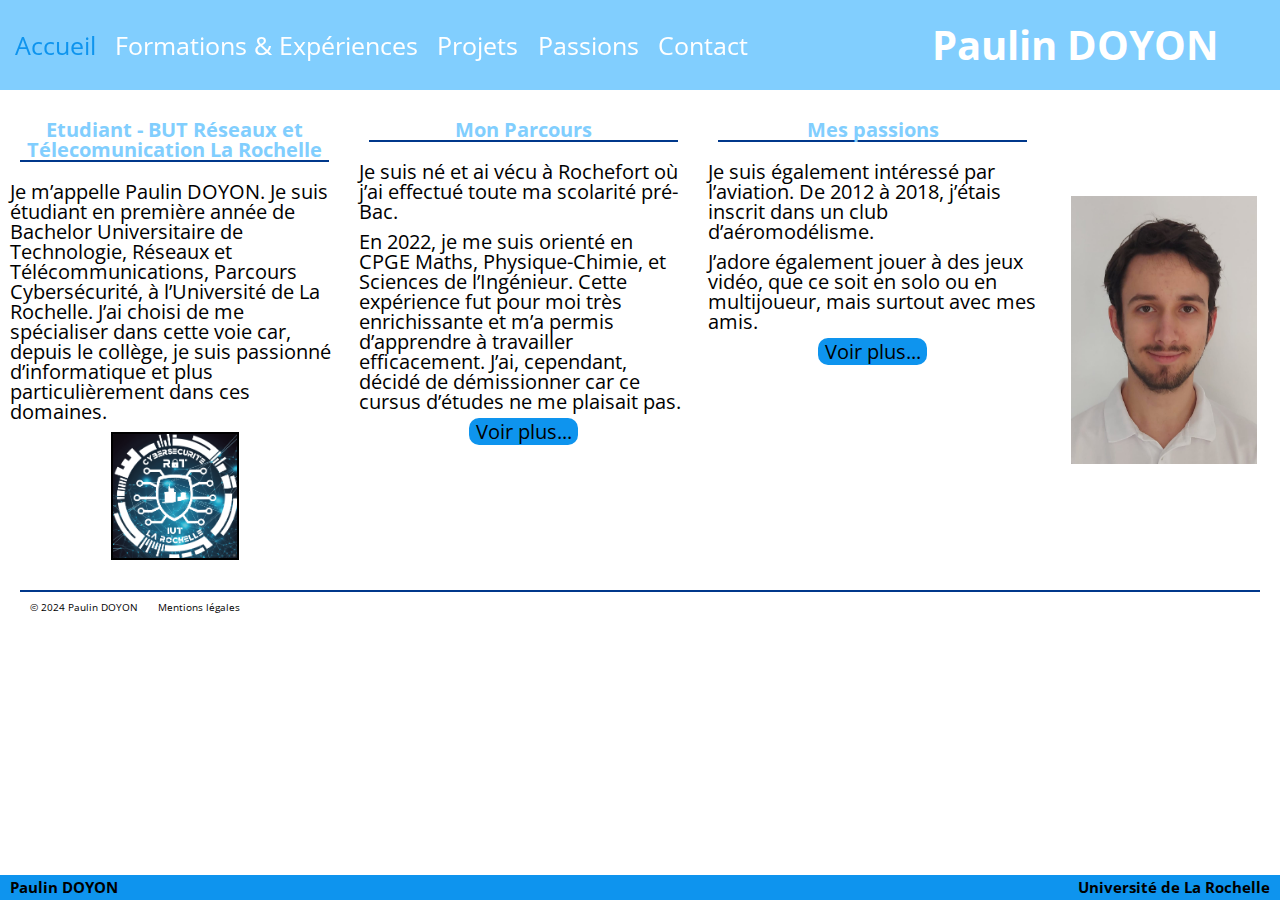
==== commit 392b107b: "v1.04 22/01/24" ====
--- a/index.html
+++ b/index.html
@@ -31,7 +31,7 @@
     
     <main>
     
-        <section class="about_me">
+        <div class="about_me">
             <img src="images/photo_recadre.jpg" alt="" id="portrait" class="phone">
             <div id="contenue_page_index">
                 <article id="index_but">
@@ -61,14 +61,13 @@
                 
             
             </div>    
-        </section>
+        </div>
         
-        <section class="crédit">
-            <h2 class="caché">test</h2>
+        <div class="crédit">
             <p>© 2024 Paulin DOYON</p>
             <p><a href="mentions_legales.html" target="_blank">Mentions légales</a></p>
-            <p><a href="plan_site.html">Plan du Site</a></p>
-        </section>
+            <!--<p><a href="plan_site.html">Plan du Site</a></p>-->
+        </div>
     </main>
     
     <footer>
--- a/css/main.css
+++ b/css/main.css
@@ -411,6 +411,10 @@
   transform: scale(1.1);
 }
 
+#contactForm div {
+  margin-top: 1rem;
+}
+
 .nav_title {
   text-align: center;
   font-size: 3rem;
@@ -547,6 +551,9 @@
     grid-column: 3;
     font-size: 4rem;
   }
+  #titre_trop_grand {
+    font-size: 3.5rem;
+  }
   .nav_menu li {
     margin-right: 1.5vw;
   }
@@ -556,6 +563,16 @@
   #contenue_page_projet {
     display: grid;
     grid-template-columns: repeat(4, 1fr);
+  }
+  .colone_page_projet {
+    display: grid;
+    grid-template-rows: 20rem 1fr;
+  }
+  .grid_2eme_l {
+    display: block;
+    width: 80%;
+    margin: auto;
+    grid-row: 2;
   }
   #contenue_page_index {
     display: grid;
@@ -655,4 +672,7 @@
     bottom: 0;
     width: 100vw;
   }
+  #aglorea {
+    height: 10vh;
+  }
 }/*# sourceMappingURL=main.css.map */